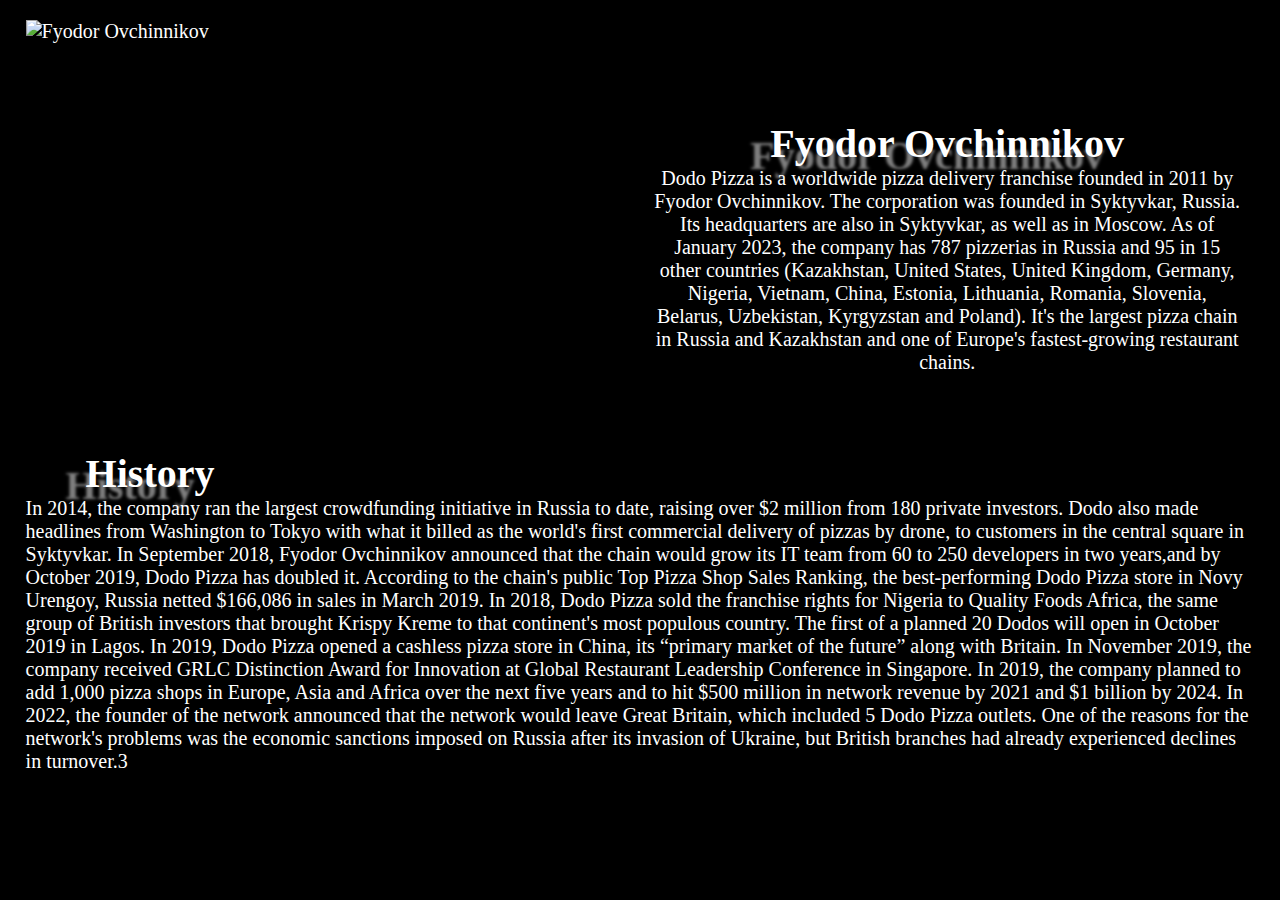
==== about.html @ ce6c6f28 "Add files via upload" ====
<!DOCTYPE html>
<html lang="en">
<head>
    <meta charset="UTF-8">
    <meta http-equiv="X-UA-Compatible" content="IE=edge">
    <meta name="viewport" content="width=device-width, initial-scale=1.0">
    <title>Dodo pizza</title>
    <link rel="icon" type="image/x-icon" href="/images/favicon3.ico">
    <link rel="stylesheet" href="style2.css">

</head>
<body>
    <div class="container">
        <img src="/images/owner.jpeg" alt="Fyodor Ovchinnikov">
        <div class="text-con">
    <h1>
        Fyodor Ovchinnikov
    </h1>
        <p>
            Dodo Pizza is a worldwide pizza delivery franchise founded in 2011 by Fyodor Ovchinnikov.
             The corporation was founded in Syktyvkar, Russia.
             Its headquarters are also in Syktyvkar, as well as in Moscow.
            As of January 2023, the company has 787 pizzerias in Russia and 95 in 15 other countries
             (Kazakhstan, United States, United Kingdom, Germany, Nigeria, Vietnam, China, Estonia,
              Lithuania, Romania, Slovenia, Belarus, Uzbekistan, Kyrgyzstan and Poland). 
              It's the largest pizza chain in Russia and Kazakhstan and one of Europe's fastest-growing 
              restaurant chains.
              </p>
              </div>
              </div>
              <div class="container1">
  <h1>History</h1>
<p>
In 2014, the company ran the largest crowdfunding initiative in Russia to date, raising over $2 million
 from 180 private investors. Dodo also made headlines from Washington to Tokyo with what it billed as 
 the world's first commercial delivery of pizzas by drone, to customers in the central square in
  Syktyvkar.
In September 2018, Fyodor Ovchinnikov announced that the chain would grow its IT team from 60 to 250 
developers in two years,and by October 2019, Dodo Pizza has doubled it.
According to the chain's public Top Pizza Shop Sales Ranking, the best-performing Dodo Pizza store 
in Novy Urengoy, Russia netted $166,086 in sales in March 2019.
In 2018, Dodo Pizza sold the franchise rights for Nigeria to Quality Foods Africa, the same group 
of British investors that brought Krispy Kreme to that continent's most populous country. The first
 of a planned 20 Dodos will open in October 2019 in Lagos.
In 2019, Dodo Pizza opened a cashless pizza store in China, its “primary market of the future”
 along with Britain. In November 2019, the company received GRLC Distinction Award for Innovation 
 at Global Restaurant Leadership Conference in Singapore.
In 2019, the company planned to add 1,000 pizza shops in Europe, Asia and Africa over the next 
five years and to hit $500 million in network revenue by 2021 and $1 billion by 2024.
In 2022, the founder of the network announced that the network would leave Great Britain, 
which included 5 Dodo Pizza outlets. One of the reasons for the network's problems was the 
economic sanctions imposed on Russia after its invasion of Ukraine, but British branches had
 already experienced declines in turnover.3
 </p>
    </div>
</body>
</html>
---- style2.css ----
*{

    box-sizing: border-box;
    margin: 0%;
}
body{
  background-color: black;
  color: white;
  font-size: 20px;
}
.container{
  display: block;
  margin-left: 2%;
  margin-right: 2%;
  margin-top: 20px;
  width: 96%;
  height: 430px;
}
img{
  width:50%;
  height: 430px;
}
.text-con{
  float: right;
  width: 48%;
  height: 430px;
  text-align: center;
  margin-left: 1%;
  margin-right:1%;
 padding-top: 100px;
}
h1{
  font-size: 40px;
  text-shadow: -20px  12px 3px gray;
}
.container1{
  display: block;
  margin-left: 2%;
  margin-right: 2%;
  width: 96%;
  height: auto;
}
.container1 h1{
  margin-left: 60px;
}

@media screen and (max-width:780px) {
  .container1{
    display: none;
    overflow: visible;
  }
  img{
    width:100%;
    height: 400px;
  }
  .text-con{
    width: 100%;
    height: 200px;
    text-align:inherit;
   padding-top: 10px;
  }
  .container{
    display: inline-block;
    margin-left: 2%;
    margin-right: 2%;
    margin-top: 40px;
    width: auto;
    height: 730px;
  }
  .container h1{
    font-size: 35px;
    margin-left: 20px;
  }
}
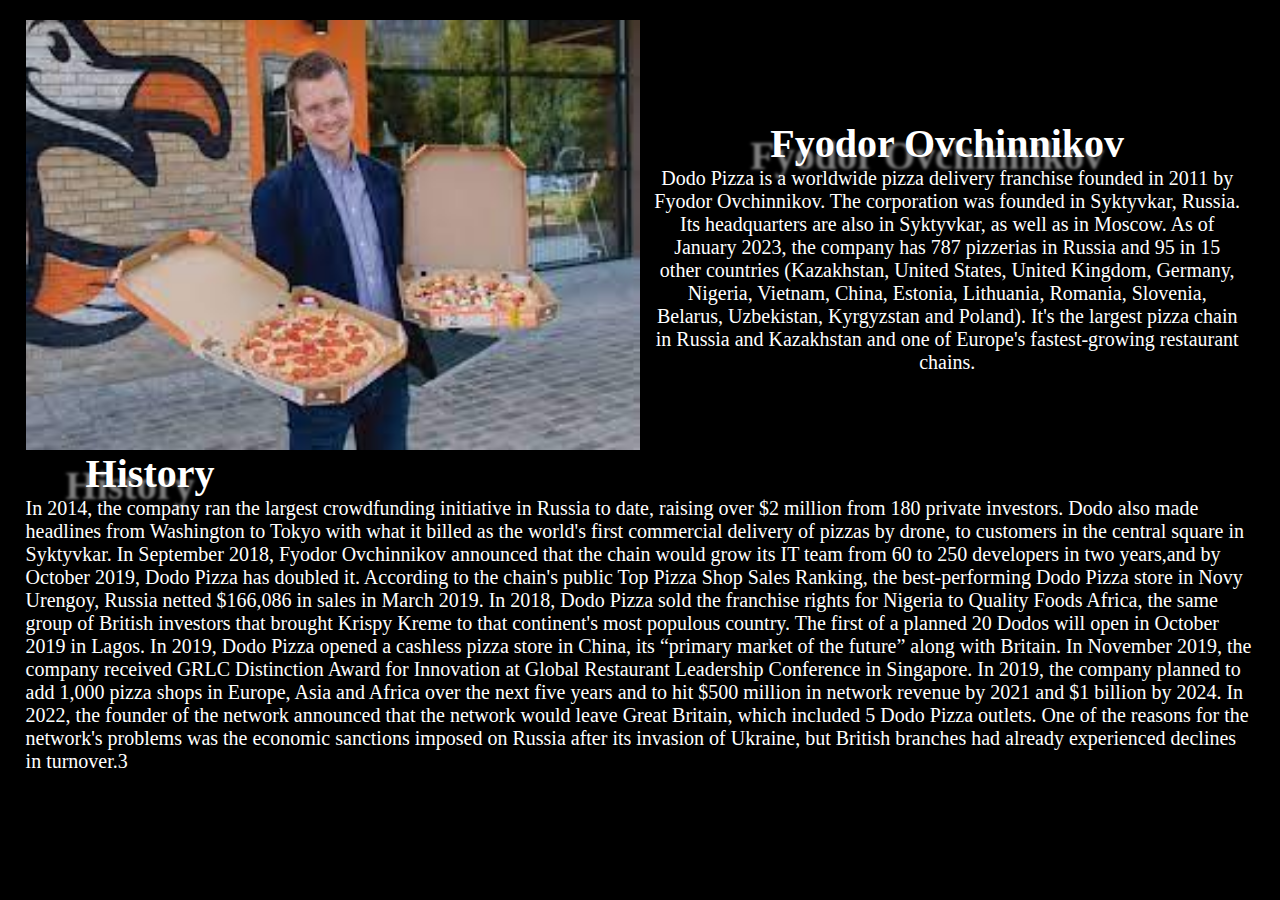
==== commit e84d3138: "Add files via upload" ====
--- a/about.html
+++ b/about.html
@@ -5,13 +5,13 @@
     <meta http-equiv="X-UA-Compatible" content="IE=edge">
     <meta name="viewport" content="width=device-width, initial-scale=1.0">
     <title>Dodo pizza</title>
-    <link rel="icon" type="image/x-icon" href="/images/favicon3.ico">
+    <link rel="icon" type="image/x-icon" href="/favicon3.ico">
     <link rel="stylesheet" href="style2.css">
 
 </head>
 <body>
     <div class="container">
-        <img src="/images/owner.jpeg" alt="Fyodor Ovchinnikov">
+        <img src="/owner.jpeg" alt="Fyodor Ovchinnikov">
         <div class="text-con">
     <h1>
         Fyodor Ovchinnikov
